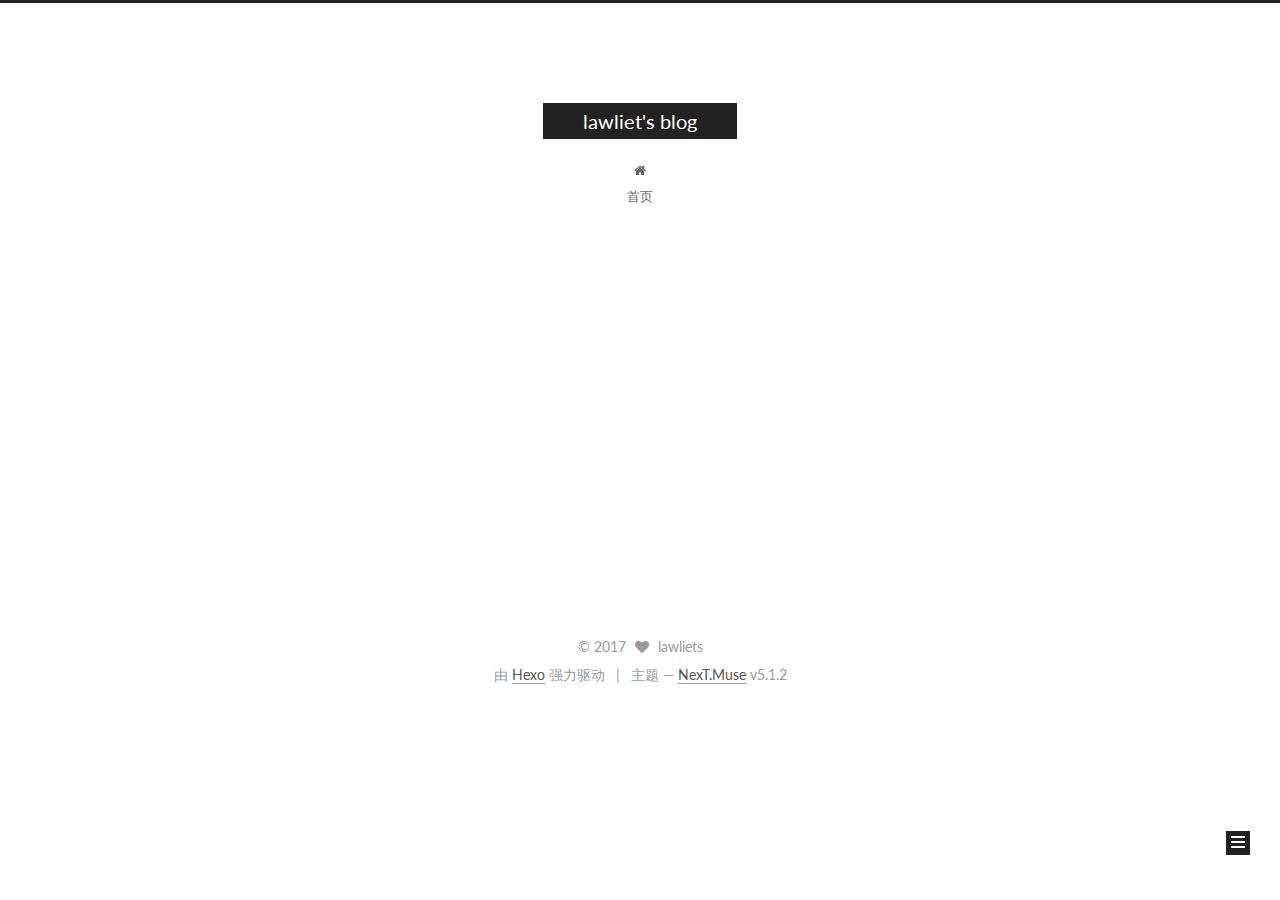
==== archives/index.html @ 9012a1d2 "Site updated: 2017-09-10 01:47:58" ====
<!DOCTYPE html>



  


<html class="theme-next muse use-motion" lang="zh-Hans">
<head>
  <meta charset="UTF-8"/>
<meta http-equiv="X-UA-Compatible" content="IE=edge" />
<meta name="viewport" content="width=device-width, initial-scale=1, maximum-scale=1"/>
<meta name="theme-color" content="#222">









<meta http-equiv="Cache-Control" content="no-transform" />
<meta http-equiv="Cache-Control" content="no-siteapp" />
















  
  
  <link href="/lib/fancybox/source/jquery.fancybox.css?v=2.1.5" rel="stylesheet" type="text/css" />




  
  
  
  

  
    
    
  

  

  

  

  

  
    
    
    <link href="//fonts.googleapis.com/css?family=Lato:300,300italic,400,400italic,700,700italic&subset=latin,latin-ext" rel="stylesheet" type="text/css">
  






<link href="/lib/font-awesome/css/font-awesome.min.css?v=4.6.2" rel="stylesheet" type="text/css" />

<link href="/css/main.css?v=5.1.2" rel="stylesheet" type="text/css" />


  <meta name="keywords" content="Hexo, NexT" />








  <link rel="shortcut icon" type="image/x-icon" href="/favicon.ico?v=5.1.2" />






<meta property="og:type" content="website">
<meta property="og:title" content="lawliet&#39;s blog">
<meta property="og:url" content="http://yoursite.com/archives/index.html">
<meta property="og:site_name" content="lawliet&#39;s blog">
<meta property="og:locale" content="zh-Hans">
<meta name="twitter:card" content="summary">
<meta name="twitter:title" content="lawliet&#39;s blog">



<script type="text/javascript" id="hexo.configurations">
  var NexT = window.NexT || {};
  var CONFIG = {
    root: '/',
    scheme: 'Muse',
    version: '5.1.2',
    sidebar: {"position":"left","display":"post","offset":12,"offset_float":12,"b2t":false,"scrollpercent":false,"onmobile":false},
    fancybox: true,
    tabs: true,
    motion: {"enable":true,"async":false,"transition":{"post_block":"fadeIn","post_header":"slideDownIn","post_body":"slideDownIn","coll_header":"slideLeftIn"}},
    duoshuo: {
      userId: '0',
      author: '博主'
    },
    algolia: {
      applicationID: '',
      apiKey: '',
      indexName: '',
      hits: {"per_page":10},
      labels: {"input_placeholder":"Search for Posts","hits_empty":"We didn't find any results for the search: ${query}","hits_stats":"${hits} results found in ${time} ms"}
    }
  };
</script>



  <link rel="canonical" href="http://yoursite.com/archives/"/>





  <title>归档 | lawliet's blog</title>
  








</head>

<body itemscope itemtype="http://schema.org/WebPage" lang="zh-Hans">

  
  
    
  

  <div class="container sidebar-position-left page-archive">
    <div class="headband"></div>

    <header id="header" class="header" itemscope itemtype="http://schema.org/WPHeader">
      <div class="header-inner"><div class="site-brand-wrapper">
  <div class="site-meta ">
    

    <div class="custom-logo-site-title">
      <a href="/"  class="brand" rel="start">
        <span class="logo-line-before"><i></i></span>
        <span class="site-title">lawliet's blog</span>
        <span class="logo-line-after"><i></i></span>
      </a>
    </div>
      
        <p class="site-subtitle"></p>
      
  </div>

  <div class="site-nav-toggle">
    <button>
      <span class="btn-bar"></span>
      <span class="btn-bar"></span>
      <span class="btn-bar"></span>
    </button>
  </div>
</div>

<nav class="site-nav">
  

  
    <ul id="menu" class="menu">
      
        
        <li class="menu-item menu-item-home">
          <a href="/" rel="section">
            
              <i class="menu-item-icon fa fa-fw fa-home"></i> <br />
            
            首页
          </a>
        </li>
      

      
    </ul>
  

  
</nav>



 </div>
    </header>

    <main id="main" class="main">
      <div class="main-inner">
        <div class="content-wrap">
          <div id="content" class="content">
            

  
  
  
  <div class="post-block archive">
    <div id="posts" class="posts-collapse">
      <span class="archive-move-on"></span>

      <span class="archive-page-counter">
        
        
        
          
        
        嗯..! 目前共计 2 篇日志。 继续努力。
      </span>

      

        
        
        

        
          
          <div class="collection-title">
            <h1 class="archive-year" id="archive-year-2017">2017</h1>
          </div>
        
        

        

  <article class="post post-type-normal" itemscope itemtype="http://schema.org/Article">
    <header class="post-header">

      <h2 class="post-title">
        
            <a class="post-title-link" href="/2017/09/07/MyFirstPage/" itemprop="url">
              
                <span itemprop="name">未命名</span>
              
            </a>
        
      </h2>

      <div class="post-meta">
        <time class="post-time" itemprop="dateCreated"
              datetime="2017-09-07T21:39:27+08:00"
              content="2017-09-07" >
          09-07
        </time>
      </div>

    </header>
  </article>



      

        
        
        

        
        

        

  <article class="post post-type-normal" itemscope itemtype="http://schema.org/Article">
    <header class="post-header">

      <h2 class="post-title">
        
            <a class="post-title-link" href="/2017/09/07/hello-world/" itemprop="url">
              
                <span itemprop="name">Hello World</span>
              
            </a>
        
      </h2>

      <div class="post-meta">
        <time class="post-time" itemprop="dateCreated"
              datetime="2017-09-07T21:12:41+08:00"
              content="2017-09-07" >
          09-07
        </time>
      </div>

    </header>
  </article>



      

    </div>
  </div>
  
  
  

  



          </div>
          


          

        </div>
        
          
  
  <div class="sidebar-toggle">
    <div class="sidebar-toggle-line-wrap">
      <span class="sidebar-toggle-line sidebar-toggle-line-first"></span>
      <span class="sidebar-toggle-line sidebar-toggle-line-middle"></span>
      <span class="sidebar-toggle-line sidebar-toggle-line-last"></span>
    </div>
  </div>

  <aside id="sidebar" class="sidebar">
    
    <div class="sidebar-inner">

      

      

      <section class="site-overview sidebar-panel sidebar-panel-active">
        <div class="site-author motion-element" itemprop="author" itemscope itemtype="http://schema.org/Person">
          
            <p class="site-author-name" itemprop="name">lawliets</p>
            <p class="site-description motion-element" itemprop="description"></p>
        </div>

        <nav class="site-state motion-element">

          
            <div class="site-state-item site-state-posts">
            
              <a href="/archives">
            
                <span class="site-state-item-count">2</span>
                <span class="site-state-item-name">日志</span>
              </a>
            </div>
          

          

          

        </nav>

        

        <div class="links-of-author motion-element">
          
        </div>

        
        

        
        

        


      </section>

      

      

    </div>
  </aside>


        
      </div>
    </main>

    <footer id="footer" class="footer">
      <div class="footer-inner">
        <div class="copyright" >
  
  &copy; 
  <span itemprop="copyrightYear">2017</span>
  <span class="with-love">
    <i class="fa fa-heart"></i>
  </span>
  <span class="author" itemprop="copyrightHolder">lawliets</span>

  
</div>


  <div class="powered-by">由 <a class="theme-link" href="https://hexo.io">Hexo</a> 强力驱动</div>

  <span class="post-meta-divider">|</span>

  <div class="theme-info">主题 &mdash; <a class="theme-link" href="https://github.com/iissnan/hexo-theme-next">NexT.Muse</a> v5.1.2</div>


        







        
      </div>
    </footer>

    
      <div class="back-to-top">
        <i class="fa fa-arrow-up"></i>
        
      </div>
    

  </div>

  

<script type="text/javascript">
  if (Object.prototype.toString.call(window.Promise) !== '[object Function]') {
    window.Promise = null;
  }
</script>









  












  
  <script type="text/javascript" src="/lib/jquery/index.js?v=2.1.3"></script>

  
  <script type="text/javascript" src="/lib/fastclick/lib/fastclick.min.js?v=1.0.6"></script>

  
  <script type="text/javascript" src="/lib/jquery_lazyload/jquery.lazyload.js?v=1.9.7"></script>

  
  <script type="text/javascript" src="/lib/velocity/velocity.min.js?v=1.2.1"></script>

  
  <script type="text/javascript" src="/lib/velocity/velocity.ui.min.js?v=1.2.1"></script>

  
  <script type="text/javascript" src="/lib/fancybox/source/jquery.fancybox.pack.js?v=2.1.5"></script>


  


  <script type="text/javascript" src="/js/src/utils.js?v=5.1.2"></script>

  <script type="text/javascript" src="/js/src/motion.js?v=5.1.2"></script>



  
  

  <script type="text/javascript" src="/js/src/scrollspy.js?v=5.1.2"></script>
<script type="text/javascript" src="/js/src/post-details.js?v=5.1.2"></script>


  

  


  <script type="text/javascript" src="/js/src/bootstrap.js?v=5.1.2"></script>



  


  




	





  





  








  





  

  

  

  

  

  

</body>
</html>
---- css/main.css ----
/* normalize.css v3.0.2 | MIT License | git.io/normalize */
html {
  font-family: sans-serif; /* 1 */
  -ms-text-size-adjust: 100%; /* 2 */
  -webkit-text-size-adjust: 100%; /* 2 */
}
body {
  margin: 0;
}
article,
aside,
details,
figcaption,
figure,
footer,
header,
hgroup,
main,
menu,
nav,
section,
summary {
  display: block;
}
audio,
canvas,
progress,
video {
  display: inline-block; /* 1 */
  vertical-align: baseline; /* 2 */
}
audio:not([controls]) {
  display: none;
  height: 0;
}
[hidden],
template {
  display: none;
}
a {
  background-color: transparent;
}
a:active,
a:hover {
  outline: 0;
}
abbr[title] {
  border-bottom: 1px dotted;
}
b,
strong {
  font-weight: bold;
}
dfn {
  font-style: italic;
}
h1 {
  font-size: 2em;
  margin: 0.67em 0;
}
mark {
  background: #ff0;
  color: #000;
}
small {
  font-size: 80%;
}
sub,
sup {
  font-size: 75%;
  line-height: 0;
  position: relative;
  vertical-align: baseline;
}
sup {
  top: -0.5em;
}
sub {
  bottom: -0.25em;
}
img {
  border: 0;
}
svg:not(:root) {
  overflow: hidden;
}
figure {
  margin: 1em 40px;
}
hr {
  -moz-box-sizing: content-box;
  box-sizing: content-box;
  height: 0;
}
pre {
  overflow: auto;
}
code,
kbd,
pre,
samp {
  font-family: monospace, monospace;
  font-size: 1em;
}
button,
input,
optgroup,
select,
textarea {
  color: inherit; /* 1 */
  font: inherit; /* 2 */
  margin: 0; /* 3 */
}
button {
  overflow: visible;
}
button,
select {
  text-transform: none;
}
button,
html input[type="button"],
input[type="reset"],
input[type="submit"] {
  -webkit-appearance: button; /* 2 */
  cursor: pointer; /* 3 */
}
button[disabled],
html input[disabled] {
  cursor: default;
}
button::-moz-focus-inner,
input::-moz-focus-inner {
  border: 0;
  padding: 0;
}
input {
  line-height: normal;
}
input[type="checkbox"],
input[type="radio"] {
  box-sizing: border-box; /* 1 */
  padding: 0; /* 2 */
}
input[type="number"]::-webkit-inner-spin-button,
input[type="number"]::-webkit-outer-spin-button {
  height: auto;
}
input[type="search"] {
  -webkit-appearance: textfield; /* 1 */
  -moz-box-sizing: content-box;
  -webkit-box-sizing: content-box; /* 2 */
  box-sizing: content-box;
}
input[type="search"]::-webkit-search-cancel-button,
input[type="search"]::-webkit-search-decoration {
  -webkit-appearance: none;
}
fieldset {
  border: 1px solid #c0c0c0;
  margin: 0 2px;
  padding: 0.35em 0.625em 0.75em;
}
legend {
  border: 0; /* 1 */
  padding: 0; /* 2 */
}
textarea {
  overflow: auto;
}
optgroup {
  font-weight: bold;
}
table {
  border-collapse: collapse;
  border-spacing: 0;
}
td,
th {
  padding: 0;
}
::selection {
  background: #262a30;
  color: #fff;
}
body {
  position: relative;
  font-family: 'Lato', "PingFang SC", "Microsoft YaHei", sans-serif;
  font-size: 14px;
  line-height: 2;
  color: #555;
  background: #fff;
}
@media (max-width: 767px) {
  body {
    padding-right: 0 !important;
  }
}
@media (min-width: 768px) and (max-width: 991px) {
  body {
    padding-right: 0 !important;
  }
}
@media (min-width: 1600px) {
  body {
    font-size: 16px;
  }
}
h1,
h2,
h3,
h4,
h5,
h6 {
  margin: 0;
  padding: 0;
  font-weight: bold;
  line-height: 1.5;
  font-family: 'Lato', "PingFang SC", "Microsoft YaHei", sans-serif;
}
h2,
h3,
h4,
h5,
h6 {
  margin: 20px 0 15px;
}
h1 {
  font-size: 22px;
}
@media (max-width: 767px) {
  h1 {
    font-size: 18px;
  }
}
h2 {
  font-size: 20px;
}
@media (max-width: 767px) {
  h2 {
    font-size: 16px;
  }
}
h3 {
  font-size: 18px;
}
@media (max-width: 767px) {
  h3 {
    font-size: 14px;
  }
}
h4 {
  font-size: 16px;
}
@media (max-width: 767px) {
  h4 {
    font-size: 12px;
  }
}
h5 {
  font-size: 14px;
}
@media (max-width: 767px) {
  h5 {
    font-size: 10px;
  }
}
h6 {
  font-size: 12px;
}
@media (max-width: 767px) {
  h6 {
    font-size: 8px;
  }
}
p {
  margin: 0 0 20px 0;
}
a {
  color: #555;
  text-decoration: none;
  outline: none;
  border-bottom: 1px solid #999;
  word-wrap: break-word;
}
a:hover {
  color: #222;
  border-bottom-color: #222;
}
blockquote {
  margin: 0;
  padding: 0;
}
img {
  display: block;
  margin: auto;
  max-width: 100%;
  height: auto;
}
hr {
  margin: 40px 0;
  height: 3px;
  border: none;
  background-color: #ddd;
  background-image: repeating-linear-gradient(-45deg, #fff, #fff 4px, transparent 4px, transparent 8px);
}
blockquote {
  padding: 0 15px;
  color: #666;
  border-left: 4px solid #ddd;
}
blockquote cite::before {
  content: "-";
  padding: 0 5px;
}
dt {
  font-weight: 700;
}
dd {
  margin: 0;
  padding: 0;
}
kbd {
  border: 1px solid #ccc;
  border-radius: 0.2em;
  box-shadow: 0.1em 0.1em 0.2em rgba(0,0,0,0.1);
  background-color: #f9f9f9;
  font-family: inherit;
  background-image: -webkit-linear-gradient(top, #eee, #fff, #eee);
  padding: 0.1em 0.3em;
  white-space: nowrap;
}
.text-left {
  text-align: left;
}
.text-center {
  text-align: center;
}
.text-right {
  text-align: right;
}
.text-justify {
  text-align: justify;
}
.text-nowrap {
  white-space: nowrap;
}
.text-lowercase {
  text-transform: lowercase;
}
.text-uppercase {
  text-transform: uppercase;
}
.text-capitalize {
  text-transform: capitalize;
}
.center-block {
  display: block;
  margin-left: auto;
  margin-right: auto;
}
.clearfix:before,
.clearfix:after {
  content: " ";
  display: table;
}
.clearfix:after {
  clear: both;
}
.pullquote {
  width: 45%;
}
.pullquote.left {
  float: left;
  margin-left: 5px;
  margin-right: 10px;
}
.pullquote.right {
  float: right;
  margin-left: 10px;
  margin-right: 5px;
}
.affix.affix.affix {
  position: fixed;
}
.translation {
  margin-top: -20px;
  font-size: 14px;
  color: #999;
}
.scrollbar-measure {
  width: 100px;
  height: 100px;
  overflow: scroll;
  position: absolute;
  top: -9999px;
}
.use-motion .motion-element {
  opacity: 0;
}
table {
  margin: 20px 0;
  width: 100%;
  border-collapse: collapse;
  border-spacing: 0;
  border: 1px solid #ddd;
  font-size: 14px;
  table-layout: fixed;
  word-wrap: break-all;
}
table>tbody>tr:nth-of-type(odd) {
  background-color: #f9f9f9;
}
table>tbody>tr:hover {
  background-color: #f5f5f5;
}
caption,
th,
td {
  padding: 8px;
  text-align: left;
  vertical-align: middle;
  font-weight: normal;
}
th,
td {
  border-bottom: 3px solid #ddd;
  border-right: 1px solid #eee;
}
th {
  padding-bottom: 10px;
  font-weight: 700;
}
td {
  border-bottom-width: 1px;
}
html,
body {
  height: 100%;
}
.container {
  position: relative;
  min-height: 100%;
}
.header-inner {
  margin: 0 auto;
  padding: 100px 0 70px;
  width: 700px;
}
@media (min-width: 1600px) {
  .container .header-inner {
    width: 900px;
  }
}
.main-inner {
  margin: 0 auto;
  width: 700px;
}
@media (min-width: 1600px) {
  .container .main-inner {
    width: 900px;
  }
}
.footer {
  width: 100%;
  min-height: 50px;
}
.footer-inner {
  box-sizing: border-box;
  margin: 20px auto;
  width: 700px;
}
@media (min-width: 1600px) {
  .container .footer-inner {
    width: 900px;
  }
}
pre,
.highlight {
  overflow: auto;
  margin: 20px 0;
  padding: 0;
  font-size: 13px;
  color: #4d4d4c;
  background: #f7f7f7;
  line-height: 1.6;
}
pre,
code {
  font-family: consolas, Menlo, "PingFang SC", "Microsoft YaHei", monospace;
}
code {
  padding: 2px 4px;
  word-wrap: break-word;
  color: #555;
  background: #eee;
  border-radius: 3px;
  font-size: 13px;
}
pre code {
  padding: 0;
  color: #4d4d4c;
  background: none;
  text-shadow: none;
}
.highlight {
  border-radius: 1px;
}
.highlight pre {
  border: none;
  margin: 0;
  padding: 10px 0;
}
.highlight table {
  margin: 0;
  width: auto;
  border: none;
}
.highlight td {
  border: none;
  padding: 0;
}
.highlight figcaption {
  font-size: 1em;
  color: #4d4d4c;
  line-height: 1em;
  margin-bottom: 1em;
}
.highlight figcaption:before,
.highlight figcaption:after {
  content: " ";
  display: table;
}
.highlight figcaption:after {
  clear: both;
}
.highlight figcaption a {
  float: right;
  color: #4d4d4c;
}
.highlight figcaption a:hover {
  border-bottom-color: #4d4d4c;
}
.highlight .gutter pre {
  padding-left: 10px;
  padding-right: 10px;
  color: #869194;
  text-align: right;
  background-color: #eff2f3;
}
.highlight .code pre {
  width: 100%;
  padding-left: 10px;
  padding-right: 10px;
  background-color: #f7f7f7;
}
.highlight .line {
  height: 20px;
}
.gutter {
  -webkit-user-select: none;
  -moz-user-select: none;
  -ms-user-select: none;
  user-select: none;
}
.gist table {
  width: auto;
}
.gist table td {
  border: none;
}
pre .deletion {
  background: #fdd;
}
pre .addition {
  background: #dfd;
}
pre .meta {
  color: #8959a8;
}
pre .comment {
  color: #8e908c;
}
pre .variable,
pre .attribute,
pre .tag,
pre .regexp,
pre .ruby .constant,
pre .xml .tag .title,
pre .xml .pi,
pre .xml .doctype,
pre .html .doctype,
pre .css .id,
pre .css .class,
pre .css .pseudo {
  color: #c82829;
}
pre .number,
pre .preprocessor,
pre .built_in,
pre .literal,
pre .params,
pre .constant,
pre .command {
  color: #f5871f;
}
pre .ruby .class .title,
pre .css .rules .attribute,
pre .string,
pre .value,
pre .inheritance,
pre .header,
pre .ruby .symbol,
pre .xml .cdata,
pre .special,
pre .number,
pre .formula {
  color: #718c00;
}
pre .title,
pre .css .hexcolor {
  color: #3e999f;
}
pre .function,
pre .python .decorator,
pre .python .title,
pre .ruby .function .title,
pre .ruby .title .keyword,
pre .perl .sub,
pre .javascript .title,
pre .coffeescript .title {
  color: #4271ae;
}
pre .keyword,
pre .javascript .function {
  color: #8959a8;
}
.full-image.full-image.full-image {
  border: none;
  max-width: 100%;
  width: auto;
  margin: 20px auto;
}
@media (min-width: 992px) {
  .full-image.full-image.full-image {
    max-width: none;
    width: 110%;
    margin: 25px -5%;
  }
}
.blockquote-center,
.page-home .post-type-quote blockquote,
.page-post-detail .post-type-quote blockquote {
  position: relative;
  margin: 40px 0;
  padding: 0;
  border-left: none;
  text-align: center;
}
.blockquote-center::before,
.page-home .post-type-quote blockquote::before,
.page-post-detail .post-type-quote blockquote::before,
.blockquote-center::after,
.page-home .post-type-quote blockquote::after,
.page-post-detail .post-type-quote blockquote::after {
  position: absolute;
  content: ' ';
  display: block;
  width: 100%;
  height: 24px;
  opacity: 0.2;
  background-repeat: no-repeat;
  background-position: 0 -6px;
  background-size: 22px 22px;
}
.blockquote-center::before,
.page-home .post-type-quote blockquote::before,
.page-post-detail .post-type-quote blockquote::before {
  top: -20px;
  background-image: url("../images/quote-l.svg");
  border-top: 1px solid #ccc;
}
.blockquote-center::after,
.page-home .post-type-quote blockquote::after,
.page-post-detail .post-type-quote blockquote::after {
  bottom: -20px;
  background-image: url("../images/quote-r.svg");
  border-bottom: 1px solid #ccc;
  background-position: 100% 8px;
}
.blockquote-center p,
.page-home .post-type-quote blockquote p,
.page-post-detail .post-type-quote blockquote p,
.blockquote-center div,
.page-home .post-type-quote blockquote div,
.page-post-detail .post-type-quote blockquote div {
  text-align: center;
}
.post .post-body .group-picture img {
  box-sizing: border-box;
  padding: 0 3px;
  border: none;
}
.post .group-picture-row {
  overflow: hidden;
  margin-top: 6px;
}
.post .group-picture-row:first-child {
  margin-top: 0;
}
.post .group-picture-column {
  float: left;
}
.page-post-detail .post-body .group-picture-column {
  float: none;
  margin-top: 10px;
  width: auto !important;
}
.page-post-detail .post-body .group-picture-column img {
  margin: 0 auto;
}
.page-archive .group-picture-container {
  overflow: hidden;
}
.page-archive .group-picture-row {
  float: left;
}
.page-archive .group-picture-row:first-child {
  margin-top: 6px;
}
.page-archive .group-picture-column {
  max-width: 150px;
  max-height: 150px;
}
.post-body .note {
  position: relative;
  padding: 15px;
  margin-bottom: 20px;
  border: 1px solid #eee;
  border-left-width: 5px;
  border-radius: 3px;
}
.post-body .note h2,
.post-body .note h3,
.post-body .note h4,
.post-body .note h5,
.post-body .note h6 {
  margin-top: 0;
  margin-bottom: 0;
  border-bottom: initial;
  padding-top: 0 !important;
}
.post-body .note p:first-child,
.post-body .note ul:first-child,
.post-body .note ol:first-child,
.post-body .note table:first-child,
.post-body .note pre:first-child,
.post-body .note blockquote:first-child {
  margin-top: 0;
}
.post-body .note p:last-child,
.post-body .note ul:last-child,
.post-body .note ol:last-child,
.post-body .note table:last-child,
.post-body .note pre:last-child,
.post-body .note blockquote:last-child {
  margin-bottom: 0;
}
.post-body .note.default {
  border-left-color: #777;
}
.post-body .note.default h2,
.post-body .note.default h3,
.post-body .note.default h4,
.post-body .note.default h5,
.post-body .note.default h6 {
  color: #777;
}
.post-body .note.primary {
  border-left-color: #6f42c1;
}
.post-body .note.primary h2,
.post-body .note.primary h3,
.post-body .note.primary h4,
.post-body .note.primary h5,
.post-body .note.primary h6 {
  color: #6f42c1;
}
.post-body .note.info {
  border-left-color: #428bca;
}
.post-body .note.info h2,
.post-body .note.info h3,
.post-body .note.info h4,
.post-body .note.info h5,
.post-body .note.info h6 {
  color: #428bca;
}
.post-body .note.success {
  border-left-color: #5cb85c;
}
.post-body .note.success h2,
.post-body .note.success h3,
.post-body .note.success h4,
.post-body .note.success h5,
.post-body .note.success h6 {
  color: #5cb85c;
}
.post-body .note.warning {
  border-left-color: #f0ad4e;
}
.post-body .note.warning h2,
.post-body .note.warning h3,
.post-body .note.warning h4,
.post-body .note.warning h5,
.post-body .note.warning h6 {
  color: #f0ad4e;
}
.post-body .note.danger {
  border-left-color: #d9534f;
}
.post-body .note.danger h2,
.post-body .note.danger h3,
.post-body .note.danger h4,
.post-body .note.danger h5,
.post-body .note.danger h6 {
  color: #d9534f;
}
.post-body .label {
  display: inline;
  padding: 0 2px;
  white-space: nowrap;
}
.post-body .label.default {
  background-color: #f0f0f0;
}
.post-body .label.primary {
  background-color: #efe6f7;
}
.post-body .label.info {
  background-color: #e5f2f8;
}
.post-body .label.success {
  background-color: #e7f4e9;
}
.post-body .label.warning {
  background-color: #fcf6e1;
}
.post-body .label.danger {
  background-color: #fae8eb;
}
.post-body .tabs {
  position: relative;
  display: block;
  margin-bottom: 20px;
  padding-top: 10px;
}
.post-body .tabs ul.nav-tabs {
  margin: 0;
  padding: 0;
  display: flex;
  margin-bottom: -1px;
}
@media (max-width: 413px) {
  .post-body .tabs ul.nav-tabs {
    display: block;
    margin-bottom: 5px;
  }
}
.post-body .tabs ul.nav-tabs li.tab {
  list-style-type: none !important;
  margin: 0 0.25em 0 0;
  border-top: 3px solid transparent;
  border-left: 1px solid transparent;
  border-right: 1px solid transparent;
}
@media (max-width: 413px) {
  .post-body .tabs ul.nav-tabs li.tab {
    margin: initial;
    border-top: 1px solid transparent;
    border-left: 3px solid transparent;
    border-right: 1px solid transparent;
    border-bottom: 1px solid transparent;
  }
}
.post-body .tabs ul.nav-tabs li.tab a {
  outline: 0;
  border-bottom: initial;
  display: block;
  line-height: 1.8em;
  padding: 0.25em 0.75em;
  transition-duration: 0.2s;
  transition-timing-function: ease-out;
  transition-delay: 0s;
}
.post-body .tabs ul.nav-tabs li.tab a i {
  width: 1.285714285714286em;
}
.post-body .tabs ul.nav-tabs li.tab.active {
  border-top: 3px solid #fc6423;
  border-left: 1px solid #ddd;
  border-right: 1px solid #ddd;
  background-color: #fff;
}
@media (max-width: 413px) {
  .post-body .tabs ul.nav-tabs li.tab.active {
    border-top: 1px solid #ddd;
    border-left: 3px solid #fc6423;
    border-right: 1px solid #ddd;
    border-bottom: 1px solid #ddd;
  }
}
.post-body .tabs ul.nav-tabs li.tab.active a {
  cursor: default;
  color: #555;
}
.post-body .tabs .tab-content {
  background-color: #fff;
}
.post-body .tabs .tab-content .tab-pane {
  border: 1px solid #ddd;
  padding: 20px 20px 0 20px;
}
.post-body .tabs .tab-content .tab-pane:not(.active) {
  display: none !important;
}
.post-body .tabs .tab-content .tab-pane.active {
  display: block !important;
}
.btn {
  display: inline-block;
  padding: 0 20px;
  font-size: 14px;
  color: #fff;
  background: #222;
  border: 2px solid #222;
  text-decoration: none;
  border-radius: 0;
  transition-property: background-color;
  transition-duration: 0.2s;
  transition-timing-function: ease-in-out;
  transition-delay: 0s;
}
.btn:hover,
.post-button .btn:hover {
  border-color: #222;
  color: #222;
  background: #fff;
}
.btn-bar {
  display: block;
  width: 22px;
  height: 2px;
  background: #555;
  border-radius: 1px;
}
.btn-bar+.btn-bar {
  margin-top: 4px;
}
.pagination {
  margin: 120px 0 40px;
  text-align: center;
  border-top: 1px solid #eee;
}
.page-number-basic,
.pagination .prev,
.pagination .next,
.pagination .page-number,
.pagination .space {
  display: inline-block;
  position: relative;
  top: -1px;
  margin: 0 10px;
  padding: 0 10px;
  line-height: 30px;
}
@media (max-width: 767px) {
  .page-number-basic,
  .pagination .prev,
  .pagination .next,
  .pagination .page-number,
  .pagination .space {
    margin: 0 5px;
  }
}
.pagination .prev,
.pagination .next,
.pagination .page-number {
  border-bottom: 0;
  border-top: 1px solid #eee;
  transition-property: border-color;
  transition-duration: 0.2s;
  transition-timing-function: ease-in-out;
  transition-delay: 0s;
}
.pagination .prev:hover,
.pagination .next:hover,
.pagination .page-number:hover {
  border-top-color: #222;
}
.pagination .space {
  padding: 0;
  margin: 0;
}
.pagination .prev {
  margin-left: 0;
}
.pagination .next {
  margin-right: 0;
}
.pagination .page-number.current {
  color: #fff;
  background: #ccc;
  border-top-color: #ccc;
}
@media (max-width: 767px) {
  .pagination {
    border-top: none;
  }
  .pagination .prev,
  .pagination .next,
  .pagination .page-number {
    margin-bottom: 10px;
    border-top: 0;
    border-bottom: 1px solid #eee;
  }
  .pagination .prev:hover,
  .pagination .next:hover,
  .pagination .page-number:hover {
    border-bottom-color: #222;
  }
}
.comments {
  margin: 60px 20px 0;
}
.tag-cloud {
  text-align: center;
}
.tag-cloud a {
  display: inline-block;
  margin: 10px;
}
.back-to-top {
  box-sizing: border-box;
  position: fixed;
  bottom: -100px;
  right: 30px;
  z-index: 1050;
  padding: 0 6px;
  width: 24px;
  background: #222;
  font-size: 12px;
  opacity: 1;
  color: #fff;
  cursor: pointer;
  text-align: center;
  -webkit-transform: translateZ(0);
  transition-property: bottom;
  transition-duration: 0.2s;
  transition-timing-function: ease-in-out;
  transition-delay: 0s;
}
@media (min-width: 768px) and (max-width: 991px) {
  .back-to-top {
    display: none !important;
  }
}
@media (max-width: 767px) {
  .back-to-top {
    display: none !important;
  }
}
.back-to-top.back-to-top-on {
  bottom: 19px;
}
.header {
  background: transparent;
}
.header-inner {
  position: relative;
}
.headband {
  height: 3px;
  background: #222;
}
.site-meta {
  margin: 0;
  text-align: center;
}
@media (max-width: 767px) {
  .site-meta {
    text-align: center;
  }
}
.brand {
  position: relative;
  display: inline-block;
  padding: 0 40px;
  color: #fff;
  background: #222;
  border-bottom: none;
}
.brand:hover {
  color: #fff;
}
.logo {
  display: inline-block;
  margin-right: 5px;
  line-height: 36px;
  vertical-align: top;
}
.site-title {
  display: inline-block;
  vertical-align: top;
  line-height: 36px;
  font-size: 20px;
  font-weight: normal;
  font-family: 'Lato', "PingFang SC", "Microsoft YaHei", sans-serif;
}
.site-subtitle {
  margin-top: 10px;
  font-size: 13px;
  color: #999;
}
.use-motion .brand {
  opacity: 0;
}
.use-motion .logo,
.use-motion .site-title,
.use-motion .site-subtitle {
  opacity: 0;
  position: relative;
  top: -10px;
}
.site-nav-toggle {
  display: none;
  position: absolute;
  top: 10px;
  left: 10px;
}
@media (max-width: 767px) {
  .site-nav-toggle {
    display: block;
  }
}
.site-nav-toggle button {
  margin-top: 2px;
  padding: 9px 10px;
  background: transparent;
  border: none;
}
@media (max-width: 767px) {
  .site-nav {
    display: none;
    margin: 0 -10px;
    padding: 0 10px;
    clear: both;
    border-top: 1px solid #ddd;
  }
}
@media (min-width: 768px) and (max-width: 991px) {
  .site-nav {
    display: block !important;
  }
}
@media (min-width: 992px) {
  .site-nav {
    display: block !important;
  }
}
.menu {
  margin-top: 20px;
  padding-left: 0;
  text-align: center;
}
.menu .menu-item {
  display: inline-block;
  margin: 0 10px;
  list-style: none;
}
@media screen and (max-width: 767px) {
  .menu .menu-item {
    margin-top: 10px;
  }
}
.menu .menu-item a {
  display: block;
  font-size: 13px;
  line-height: inherit;
  border-bottom: 1px solid transparent;
  transition-property: border-color;
  transition-duration: 0.2s;
  transition-timing-function: ease-in-out;
  transition-delay: 0s;
}
.menu .menu-item a:hover {
  border-bottom-color: #222;
}
.menu .menu-item .fa {
  margin-right: 5px;
}
.use-motion .menu-item {
  opacity: 0;
}
.post-body {
  font-family: 'Lato', "PingFang SC", "Microsoft YaHei", sans-serif;
}
@media (max-width: 767px) {
  .post-body {
    word-break: break-word;
  }
}
.post-body .fancybox img {
  display: block !important;
  margin: 0 auto;
  cursor: pointer;
  cursor: zoom-in;
  cursor: -webkit-zoom-in;
}
.post-body .image-caption,
.post-body .figure .caption {
  margin: 10px auto 15px;
  text-align: center;
  font-size: 14px;
  color: #999;
  font-weight: bold;
  line-height: 1;
}
.post-sticky-flag {
  display: inline-block;
  font-size: 16px;
  -ms-transform: rotate(30deg);
  -webkit-transform: rotate(30deg);
  -moz-transform: rotate(30deg);
  -ms-transform: rotate(30deg);
  -o-transform: rotate(30deg);
  transform: rotate(30deg);
}
.use-motion .post-block {
  opacity: 0;
}
.use-motion .post-header {
  opacity: 0;
}
.use-motion .post-body {
  opacity: 0;
}
.use-motion .collection-title {
  opacity: 0;
}
.posts-expand {
  padding-top: 40px;
}
@media (max-width: 767px) {
  .posts-expand {
    margin: 0 20px;
  }
  .post-body pre {
    padding: 10px;
  }
  .post-body pre .gutter pre {
    padding-right: 10px;
  }
  .post-body .highlight {
    margin-left: 0px;
    margin-right: 0px;
    padding: 0;
  }
  .post-body .highlight .gutter pre {
    padding-right: 10px;
  }
}
@media (min-width: 992px) {
  .posts-expand .post-body {
    text-align: justify;
  }
}
.posts-expand .post-body h2,
.posts-expand .post-body h3,
.posts-expand .post-body h4,
.posts-expand .post-body h5,
.posts-expand .post-body h6 {
  padding-top: 10px;
}
.posts-expand .post-body h2 .header-anchor,
.posts-expand .post-body h3 .header-anchor,
.posts-expand .post-body h4 .header-anchor,
.posts-expand .post-body h5 .header-anchor,
.posts-expand .post-body h6 .header-anchor {
  float: right;
  margin-left: 10px;
  color: #ccc;
  border-bottom-style: none;
  visibility: hidden;
}
.posts-expand .post-body h2 .header-anchor:hover,
.posts-expand .post-body h3 .header-anchor:hover,
.posts-expand .post-body h4 .header-anchor:hover,
.posts-expand .post-body h5 .header-anchor:hover,
.posts-expand .post-body h6 .header-anchor:hover {
  color: inherit;
}
.posts-expand .post-body h2:hover .header-anchor,
.posts-expand .post-body h3:hover .header-anchor,
.posts-expand .post-body h4:hover .header-anchor,
.posts-expand .post-body h5:hover .header-anchor,
.posts-expand .post-body h6:hover .header-anchor {
  visibility: visible;
}
.posts-expand .post-body ul li {
  list-style: circle;
}
.posts-expand .post-body img {
  box-sizing: border-box;
  margin: auto;
  padding: 3px;
  border: 1px solid #ddd;
}
.posts-expand .fancybox img {
  margin: 0 auto;
}
@media (max-width: 767px) {
  .posts-collapse {
    margin: 0 20px;
  }
  .posts-collapse .post-title,
  .posts-collapse .post-meta {
    display: block;
    width: auto;
    text-align: left;
  }
}
.posts-collapse {
  position: relative;
  z-index: 1010;
  margin-left: 55px;
}
.posts-collapse::after {
  content: " ";
  position: absolute;
  top: 20px;
  left: 0;
  margin-left: -2px;
  width: 4px;
  height: 100%;
  background: #f5f5f5;
  z-index: -1;
}
@media (max-width: 767px) {
  .posts-collapse {
    margin: 0 20px;
  }
}
.posts-collapse .collection-title {
  position: relative;
  margin: 60px 0;
}
.posts-collapse .collection-title h1,
.posts-collapse .collection-title h2 {
  margin-left: 20px;
}
.posts-collapse .collection-title small {
  color: #bbb;
  margin-left: 5px;
}
.posts-collapse .collection-title::before {
  content: " ";
  position: absolute;
  left: 0;
  top: 50%;
  margin-left: -4px;
  margin-top: -4px;
  width: 8px;
  height: 8px;
  background: #bbb;
  border-radius: 50%;
}
.posts-collapse .post {
  margin: 30px 0;
}
.posts-collapse .post-header {
  position: relative;
  transition-duration: 0.2s;
  transition-timing-function: ease-in-out;
  transition-delay: 0s;
  transition-property: border;
  border-bottom: 1px dashed #ccc;
}
.posts-collapse .post-header::before {
  content: " ";
  position: absolute;
  left: 0;
  top: 12px;
  width: 6px;
  height: 6px;
  margin-left: -4px;
  background: #bbb;
  border-radius: 50%;
  border: 1px solid #fff;
  transition-duration: 0.2s;
  transition-timing-function: ease-in-out;
  transition-delay: 0s;
  transition-property: background;
}
.posts-collapse .post-header:hover {
  border-bottom-color: #666;
}
.posts-collapse .post-header:hover::before {
  background: #222;
}
.posts-collapse .post-meta {
  position: absolute;
  font-size: 12px;
  left: 20px;
  top: 5px;
}
.posts-collapse .post-comments-count {
  display: none;
}
.posts-collapse .post-title {
  margin-left: 60px;
  font-size: 16px;
  font-weight: normal;
  line-height: inherit;
}
.posts-collapse .post-title::after {
  margin-left: 3px;
  opacity: 0.6;
}
.posts-collapse .post-title a {
  color: #666;
  border-bottom: none;
}
.page-home .post-type-quote .post-header,
.page-post-detail .post-type-quote .post-header,
.page-home .post-type-quote .post-tags,
.page-post-detail .post-type-quote .post-tags {
  display: none;
}
.posts-expand .post-title {
  font-size: 26px;
  text-align: center;
  word-break: break-word;
  font-weight: 400;
}
@media (max-width: 767px) {
  .posts-expand .post-title {
    font-size: 22px;
  }
}
.posts-expand .post-title-link {
  display: inline-block;
  position: relative;
  color: #555;
  border-bottom: none;
  line-height: 1.2;
  vertical-align: top;
}
.posts-expand .post-title-link::before {
  content: "";
  position: absolute;
  width: 100%;
  height: 2px;
  bottom: 0;
  left: 0;
  background-color: #000;
  visibility: hidden;
  -webkit-transform: scaleX(0);
  -moz-transform: scaleX(0);
  -ms-transform: scaleX(0);
  -o-transform: scaleX(0);
  transform: scaleX(0);
  transition-duration: 0.2s;
  transition-timing-function: ease-in-out;
  transition-delay: 0s;
}
.posts-expand .post-title-link:hover::before {
  visibility: visible;
  -webkit-transform: scaleX(1);
  -moz-transform: scaleX(1);
  -ms-transform: scaleX(1);
  -o-transform: scaleX(1);
  transform: scaleX(1);
}
.posts-expand .post-title-link .fa {
  font-size: 16px;
}
.posts-expand .post-meta {
  margin: 3px 0 60px 0;
  color: #999;
  font-family: 'Lato', "PingFang SC", "Microsoft YaHei", sans-serif;
  font-size: 12px;
  text-align: center;
}
.posts-expand .post-meta .post-category-list {
  display: inline-block;
  margin: 0;
  padding: 3px;
}
.posts-expand .post-meta .post-category-list-link {
  color: #999;
}
.posts-expand .post-meta .post-description {
  font-size: 14px;
  margin-top: 2px;
}
.post-meta-divider {
  margin: 0 0.5em;
}
.post-meta-item-icon {
  margin-right: 3px;
}
@media (min-width: 768px) and (max-width: 991px) {
  .post-meta-item-icon {
    display: inline-block;
  }
}
@media (max-width: 767px) {
  .post-meta-item-icon {
    display: inline-block;
  }
}
@media (min-width: 768px) and (max-width: 991px) {
  .post-meta-item-text {
    display: none;
  }
}
@media (max-width: 767px) {
  .post-meta-item-text {
    display: none;
  }
}
@media (max-width: 767px) {
  .posts-expand .post-comments-count {
    display: none;
  }
}
.post-button {
  margin-top: 50px;
}
.post-button .btn {
  color: #fff;
  font-size: 14px;
  background: #222;
  border-radius: 0;
  line-height: 2;
  margin: 0 4px 8px 4px;
}
.post-button .fa-fw {
  width: 1.285714285714286em;
  text-align: left;
}
.posts-expand .post-tags {
  margin-top: 40px;
  text-align: center;
}
.posts-expand .post-tags a {
  display: inline-block;
  margin-right: 10px;
  font-size: 13px;
}
.post-nav {
  display: table;
  margin-top: 15px;
  width: 100%;
  border-top: 1px solid #eee;
}
.post-nav-divider {
  display: table-cell;
  width: 10%;
}
.post-nav-item {
  display: table-cell;
  padding: 10px 0 0 0;
  width: 45%;
  vertical-align: top;
}
.post-nav-item a {
  position: relative;
  display: block;
  line-height: 25px;
  font-size: 14px;
  color: #555;
  border-bottom: none;
}
.post-nav-item a:hover {
  color: #222;
  border-bottom: none;
}
.post-nav-item a:active {
  top: 2px;
}
.post-nav-item .fa {
  position: absolute;
  top: 8px;
  left: 0;
  font-size: 12px;
}
.post-nav-next a {
  padding-left: 15px;
}
.post-nav-prev {
  text-align: right;
}
.post-nav-prev a {
  padding-right: 15px;
}
.post-nav-prev .fa {
  right: 0;
  left: auto;
}
.posts-expand .post-eof {
  display: block;
  margin: 80px auto 60px;
  width: 8%;
  height: 1px;
  background: #ccc;
  text-align: center;
}
.post:last-child .post-eof.post-eof.post-eof {
  display: none;
}
.post-gallery {
  display: table;
  table-layout: fixed;
  width: 100%;
  border-collapse: separate;
}
.post-gallery-row {
  display: table-row;
}
.post-gallery .post-gallery-img {
  display: table-cell;
  text-align: center;
  vertical-align: middle;
  border: none;
}
.post-gallery .post-gallery-img img {
  max-width: 100%;
  max-height: 100%;
  border: none;
}
.fancybox-close,
.fancybox-close:hover {
  border: none;
}
.rtl.post-body p,
.rtl.post-body a,
.rtl.post-body h1,
.rtl.post-body h2,
.rtl.post-body h3,
.rtl.post-body h4,
.rtl.post-body h5,
.rtl.post-body h6,
.rtl.post-body li,
.rtl.post-body ul,
.rtl.post-body ol {
  direction: rtl;
  font-family: UKIJ Ekran;
}
.rtl.post-title {
  font-family: UKIJ Ekran;
}
.sidebar {
  position: fixed;
  right: 0;
  top: 0;
  bottom: 0;
  width: 0;
  z-index: 1040;
  box-shadow: inset 0 2px 6px #000;
  background: #222;
  -webkit-transform: translateZ(0);
}
.sidebar a {
  color: #999;
  border-bottom-color: #555;
}
.sidebar a:hover {
  color: #eee;
}
@media (min-width: 768px) and (max-width: 991px) {
  .sidebar {
    display: none !important;
  }
}
@media (max-width: 767px) {
  .sidebar {
    display: none !important;
  }
}
.sidebar-inner {
  position: relative;
  padding: 20px 10px;
  color: #999;
  text-align: center;
}
.sidebar-toggle {
  position: fixed;
  right: 30px;
  bottom: 45px;
  width: 14px;
  height: 14px;
  padding: 5px;
  background: #222;
  line-height: 0;
  z-index: 1050;
  cursor: pointer;
  -webkit-transform: translateZ(0);
}
@media (min-width: 768px) and (max-width: 991px) {
  .sidebar-toggle {
    display: none !important;
  }
}
@media (max-width: 767px) {
  .sidebar-toggle {
    display: none !important;
  }
}
.sidebar-toggle-line {
  position: relative;
  display: inline-block;
  vertical-align: top;
  height: 2px;
  width: 100%;
  background: #fff;
  margin-top: 3px;
}
.sidebar-toggle-line:first-child {
  margin-top: 0;
}
.site-author-image {
  display: block;
  margin: 0 auto;
  padding: 2px;
  max-width: 96px;
  height: auto;
  border: 2px solid #333;
}
.site-author-name {
  margin: 5px 0 0;
  text-align: center;
  color: #f5f5f5;
  font-weight: normal;
}
.site-description {
  margin-top: 5px;
  text-align: center;
  font-size: 14px;
  color: #999;
}
.site-state {
  overflow: hidden;
  line-height: 1.4;
  white-space: nowrap;
  text-align: center;
}
.site-state-item {
  display: inline-block;
  padding: 0 15px;
  border-left: 1px solid #333;
}
.site-state-item:first-child {
  border-left: none;
}
.site-state-item a {
  border-bottom: none;
}
.site-state-item-count {
  display: block;
  text-align: center;
  color: inherit;
  font-weight: 600;
  font-size: 18px;
}
.site-state-item-name {
  font-size: 13px;
  color: inherit;
}
.feed-link {
  margin-top: 20px;
}
.feed-link a {
  display: inline-block;
  padding: 0 15px;
  color: #fc6423;
  border: 1px solid #fc6423;
  border-radius: 4px;
}
.feed-link a i {
  color: #fc6423;
  font-size: 14px;
}
.feed-link a:hover {
  color: #fff;
  background: #fc6423;
}
.feed-link a:hover i {
  color: #fff;
}
.links-of-author {
  margin-top: 20px;
}
.links-of-author a {
  display: inline-block;
  vertical-align: middle;
  margin-right: 10px;
  margin-bottom: 10px;
  border-bottom-color: #555;
  font-size: 13px;
}
.links-of-author a:before {
  display: inline-block;
  vertical-align: middle;
  margin-right: 3px;
  content: " ";
  width: 4px;
  height: 4px;
  border-radius: 50%;
  background: #26ff03;
}
.links-of-blogroll {
  font-size: 13px;
}
.links-of-blogroll-title {
  margin-top: 20px;
  font-size: 14px;
  font-weight: 600;
}
.links-of-blogroll-list {
  margin: 0;
  padding: 0;
  list-style: none;
}
.links-of-blogroll-item {
  padding: 2px 10px;
}
.links-of-blogroll-item a {
  max-width: 280px;
  box-sizing: border-box;
  display: inline-block;
  overflow: hidden;
  white-space: nowrap;
  text-overflow: ellipsis;
}
.sidebar-nav {
  margin: 0 0 20px;
  padding-left: 0;
}
.sidebar-nav li {
  display: inline-block;
  cursor: pointer;
  border-bottom: 1px solid transparent;
  font-size: 14px;
  color: #555;
}
.sidebar-nav li:hover {
  color: #f5f5f5;
}
.page-post-detail .sidebar-nav-toc {
  padding: 0 5px;
}
.page-post-detail .sidebar-nav-overview {
  margin-left: 10px;
}
.sidebar-nav .sidebar-nav-active {
  color: #87daff;
  border-bottom-color: #87daff;
}
.sidebar-nav .sidebar-nav-active:hover {
  color: #87daff;
}
.sidebar-panel {
  display: none;
}
.sidebar-panel-active {
  display: block;
}
.post-toc-empty {
  font-size: 14px;
  color: #666;
}
.post-toc-wrap {
  overflow: hidden;
}
.post-toc {
  overflow: auto;
}
.post-toc ol {
  margin: 0;
  padding: 0 2px 5px 10px;
  text-align: left;
  list-style: none;
  font-size: 14px;
}
.post-toc ol > ol {
  padding-left: 0;
}
.post-toc ol a {
  transition-duration: 0.2s;
  transition-timing-function: ease-in-out;
  transition-delay: 0s;
  transition-property: all;
  color: #999;
  border-bottom-color: #555;
}
.post-toc ol a:hover {
  color: #ccc;
  border-bottom-color: #ccc;
}
.post-toc .nav-item {
  overflow: hidden;
  text-overflow: ellipsis;
  white-space: nowrap;
  line-height: 1.8;
}
.post-toc .nav .nav-child {
  display: none;
}
.post-toc .nav .active > .nav-child {
  display: block;
}
.post-toc .nav .active-current > .nav-child {
  display: block;
}
.post-toc .nav .active-current > .nav-child > .nav-item {
  display: block;
}
.post-toc .nav .active > a {
  color: #87daff;
  border-bottom-color: #87daff;
}
.post-toc .nav .active-current > a {
  color: #87daff;
}
.post-toc .nav .active-current > a:hover {
  color: #87daff;
}
.footer {
  font-size: 14px;
  color: #999;
}
.footer img {
  border: none;
}
.footer-inner {
  text-align: center;
}
.with-love {
  display: inline-block;
  margin: 0 5px;
}
.powered-by,
.theme-info {
  display: inline-block;
}
.cc-license {
  margin-top: 10px;
  text-align: center;
}
.cc-license .cc-opacity {
  opacity: 0.7;
  border-bottom: none;
}
.cc-license .cc-opacity:hover {
  opacity: 0.9;
}
.cc-license img {
  display: inline-block;
}
.theme-next #ds-thread #ds-reset {
  color: #555;
}
.theme-next #ds-thread #ds-reset .ds-replybox {
  margin-bottom: 30px;
}
.theme-next #ds-thread #ds-reset .ds-replybox .ds-avatar,
.theme-next #ds-reset .ds-avatar img {
  box-shadow: none;
}
.theme-next #ds-thread #ds-reset .ds-textarea-wrapper {
  border-color: #c7d4e1;
  background: none;
  border-top-right-radius: 3px;
  border-top-left-radius: 3px;
}
.theme-next #ds-thread #ds-reset .ds-textarea-wrapper textarea {
  height: 60px;
}
.theme-next #ds-reset .ds-rounded-top {
  border-radius: 0;
}
.theme-next #ds-thread #ds-reset .ds-post-toolbar {
  box-sizing: border-box;
  border: 1px solid #c7d4e1;
  background: #f6f8fa;
}
.theme-next #ds-thread #ds-reset .ds-post-options {
  height: 40px;
  border: none;
  background: none;
}
.theme-next #ds-thread #ds-reset .ds-toolbar-buttons {
  top: 11px;
}
.theme-next #ds-thread #ds-reset .ds-sync {
  top: 5px;
}
.theme-next #ds-thread #ds-reset .ds-post-button {
  top: 4px;
  right: 5px;
  width: 90px;
  height: 30px;
  border: 1px solid #c5ced7;
  border-radius: 3px;
  background-image: linear-gradient(#fbfbfc, #f5f7f9);
  color: #60676d;
}
.theme-next #ds-thread #ds-reset .ds-post-button:hover {
  background-position: 0 -30px;
  color: #60676d;
}
.theme-next #ds-thread #ds-reset .ds-comments-info {
  padding: 10px 0;
}
.theme-next #ds-thread #ds-reset .ds-sort {
  display: none;
}
.theme-next #ds-thread #ds-reset li.ds-tab a.ds-current {
  border: none;
  background: #f6f8fa;
  color: #60676d;
}
.theme-next #ds-thread #ds-reset li.ds-tab a.ds-current:hover {
  background-color: #e9f0f7;
  color: #60676d;
}
.theme-next #ds-thread #ds-reset li.ds-tab a {
  border-radius: 2px;
  padding: 5px;
}
.theme-next #ds-thread #ds-reset .ds-login-buttons p {
  color: #999;
  line-height: 36px;
}
.theme-next #ds-thread #ds-reset .ds-login-buttons .ds-service-list li {
  height: 28px;
}
.theme-next #ds-thread #ds-reset .ds-service-list a {
  background: none;
  padding: 5px;
  border: 1px solid;
  border-radius: 3px;
  text-align: center;
}
.theme-next #ds-thread #ds-reset .ds-service-list a:hover {
  color: #fff;
  background: #666;
}
.theme-next #ds-thread #ds-reset .ds-service-list .ds-weibo {
  color: #fc9b00;
  border-color: #fc9b00;
}
.theme-next #ds-thread #ds-reset .ds-service-list .ds-weibo:hover {
  background: #fc9b00;
}
.theme-next #ds-thread #ds-reset .ds-service-list .ds-qq {
  color: #60a3ec;
  border-color: #60a3ec;
}
.theme-next #ds-thread #ds-reset .ds-service-list .ds-qq:hover {
  background: #60a3ec;
}
.theme-next #ds-thread #ds-reset .ds-service-list .ds-renren {
  color: #2e7ac4;
  border-color: #2e7ac4;
}
.theme-next #ds-thread #ds-reset .ds-service-list .ds-renren:hover {
  background: #2e7ac4;
}
.theme-next #ds-thread #ds-reset .ds-service-list .ds-douban {
  color: #37994c;
  border-color: #37994c;
}
.theme-next #ds-thread #ds-reset .ds-service-list .ds-douban:hover {
  background: #37994c;
}
.theme-next #ds-thread #ds-reset .ds-service-list .ds-kaixin {
  color: #fef20d;
  border-color: #fef20d;
}
.theme-next #ds-thread #ds-reset .ds-service-list .ds-kaixin:hover {
  background: #fef20d;
}
.theme-next #ds-thread #ds-reset .ds-service-list .ds-netease {
  color: #f00;
  border-color: #f00;
}
.theme-next #ds-thread #ds-reset .ds-service-list .ds-netease:hover {
  background: #f00;
}
.theme-next #ds-thread #ds-reset .ds-service-list .ds-sohu {
  color: #ffcb05;
  border-color: #ffcb05;
}
.theme-next #ds-thread #ds-reset .ds-service-list .ds-sohu:hover {
  background: #ffcb05;
}
.theme-next #ds-thread #ds-reset .ds-service-list .ds-baidu {
  color: #2831e0;
  border-color: #2831e0;
}
.theme-next #ds-thread #ds-reset .ds-service-list .ds-baidu:hover {
  background: #2831e0;
}
.theme-next #ds-thread #ds-reset .ds-service-list .ds-google {
  color: #166bec;
  border-color: #166bec;
}
.theme-next #ds-thread #ds-reset .ds-service-list .ds-google:hover {
  background: #166bec;
}
.theme-next #ds-thread #ds-reset .ds-service-list .ds-weixin {
  color: #00ce0d;
  border-color: #00ce0d;
}
.theme-next #ds-thread #ds-reset .ds-service-list .ds-weixin:hover {
  background: #00ce0d;
}
.theme-next #ds-thread #ds-reset .ds-service-list .ds-more-services {
  border: none;
}
.theme-next #ds-thread #ds-reset .ds-service-list .ds-more-services:hover {
  background: none;
}
.theme-next #ds-reset .duoshuo-ua-admin {
  display: inline-block;
  color: #f00;
}
.theme-next #ds-reset .duoshuo-ua-platform,
.theme-next #ds-reset .duoshuo-ua-browser {
  color: #ccc;
}
.theme-next #ds-reset .duoshuo-ua-platform .fa,
.theme-next #ds-reset .duoshuo-ua-browser .fa {
  display: inline-block;
  margin-right: 3px;
}
.theme-next #ds-reset .duoshuo-ua-separator {
  display: inline-block;
  margin-left: 5px;
}
.theme-next .this_ua {
  background-color: #ccc !important;
  border-radius: 4px;
  padding: 0 5px !important;
  margin: 1px 1px !important;
  border: 1px solid #bbb !important;
  color: #fff;
  display: inline-block !important;
}
.theme-next .this_ua.admin {
  background-color: #d9534f !important;
  border-color: #d9534f !important;
}
.theme-next .this_ua.platform.iOS,
.theme-next .this_ua.platform.Mac,
.theme-next .this_ua.platform.Windows {
  background-color: #39b3d7 !important;
  border-color: #46b8da !important;
}
.theme-next .this_ua.platform.Linux {
  background-color: #3a3a3a !important;
  border-color: #1f1f1f !important;
}
.theme-next .this_ua.platform.Android {
  background-color: #00c47d !important;
  border-color: #01b171 !important;
}
.theme-next .this_ua.browser.Mobile,
.theme-next .this_ua.browser.Chrome {
  background-color: #5cb85c !important;
  border-color: #4cae4c !important;
}
.theme-next .this_ua.browser.Firefox {
  background-color: #f0ad4e !important;
  border-color: #eea236 !important;
}
.theme-next .this_ua.browser.Maxthon,
.theme-next .this_ua.browser.IE {
  background-color: #428bca !important;
  border-color: #357ebd !important;
}
.theme-next .this_ua.browser.baidu,
.theme-next .this_ua.browser.UCBrowser,
.theme-next .this_ua.browser.Opera {
  background-color: #d9534f !important;
  border-color: #d43f3a !important;
}
.theme-next .this_ua.browser.Android,
.theme-next .this_ua.browser.QQBrowser {
  background-color: #78ace9 !important;
  border-color: #4cae4c !important;
}
.post-spread {
  margin-top: 20px;
  text-align: center;
}
.jiathis_style {
  display: inline-block;
}
.jiathis_style a {
  border: none;
}
.fa {
  font-family: FontAwesome !important;
}
.post-spread {
  margin-top: 20px;
  text-align: center;
}
.bdshare-slide-button-box a {
  border: none;
}
.bdsharebuttonbox {
  display: inline-block;
}
.bdsharebuttonbox a {
  border: none;
}
.local-search-pop-overlay {
  position: fixed;
  width: 100%;
  height: 100%;
  top: 0;
  left: 0;
  z-index: 2080;
  background-color: rgba(0,0,0,0.3);
}
.local-search-popup {
  display: none;
  position: fixed;
  top: 10%;
  left: 50%;
  margin-left: -350px;
  width: 700px;
  height: 80%;
  padding: 0;
  background: #fff;
  color: #333;
  z-index: 9999;
  border-radius: 5px;
}
@media (max-width: 767px) {
  .local-search-popup {
    padding: 0;
    top: 0;
    left: 0;
    margin: 0;
    width: 100%;
    height: 100%;
    border-radius: 0;
  }
}
.local-search-popup ul.search-result-list {
  padding: 0;
  margin: 0 5px;
}
.local-search-popup p.search-result {
  border-bottom: 1px dashed #ccc;
  padding: 5px 0;
}
.local-search-popup a.search-result-title {
  font-weight: bold;
  font-size: 16px;
}
.local-search-popup .search-keyword {
  border-bottom: 1px dashed #f00;
  font-weight: bold;
  color: #f00;
}
.local-search-popup .local-search-header {
  padding: 5px;
  height: 36px;
  background: #f5f5f5;
  border-top-left-radius: 5px;
  border-top-right-radius: 5px;
}
.local-search-popup #local-search-result {
  overflow: auto;
  position: relative;
  padding: 5px 25px;
  height: calc(100% - 55px);
}
.local-search-popup .local-search-input-wrapper {
  display: inline-block;
  width: calc(100% - 90px);
  height: 36px;
  line-height: 36px;
  padding: 0 5px;
}
.local-search-popup .local-search-input-wrapper input {
  padding: 8px 0;
  height: 20px;
  display: block;
  width: 100%;
  outline: none;
  border: none;
  background: transparent;
  vertical-align: middle;
}
.local-search-popup .search-icon,
.local-search-popup .popup-btn-close {
  display: inline-block;
  font-size: 18px;
  color: #999;
  height: 36px;
  width: 18px;
  padding-left: 10px;
  padding-right: 10px;
}
.local-search-popup .search-icon {
  float: left;
}
.local-search-popup .popup-btn-close {
  border-left: 1px solid #eee;
  float: right;
  cursor: pointer;
}
.local-search-popup #no-result {
  position: absolute;
  left: 50%;
  top: 50%;
  -webkit-transform: translate(-50%, -50%);
  -webkit-transform: translate(-50%, -50%);
  -moz-transform: translate(-50%, -50%);
  -ms-transform: translate(-50%, -50%);
  -o-transform: translate(-50%, -50%);
  transform: translate(-50%, -50%);
  color: #ccc;
}
.site-uv,
.site-pv,
.page-pv {
  display: inline-block;
}
.site-uv .busuanzi-value,
.site-pv .busuanzi-value,
.page-pv .busuanzi-value {
  margin: 0 5px;
}
.site-uv {
  margin-right: 10px;
}
.site-uv::after {
  content: "|";
  padding-left: 10px;
}
.page-archive .archive-page-counter {
  position: relative;
  top: 3px;
  left: 20px;
}
@media (max-width: 767px) {
  .page-archive .archive-page-counter {
    top: 5px;
  }
}
.page-archive .posts-collapse .archive-move-on {
  position: absolute;
  top: 11px;
  left: 0;
  margin-left: -6px;
  width: 10px;
  height: 10px;
  opacity: 0.5;
  background: #555;
  border: 1px solid #fff;
  border-radius: 50%;
}
.category-all-page .category-all-title {
  text-align: center;
}
.category-all-page .category-all {
  margin-top: 20px;
}
.category-all-page .category-list {
  margin: 0;
  padding: 0;
  list-style: none;
}
.category-all-page .category-list-item {
  margin: 5px 10px;
}
.category-all-page .category-list-count {
  color: #bbb;
}
.category-all-page .category-list-count:before {
  display: inline;
  content: " (";
}
.category-all-page .category-list-count:after {
  display: inline;
  content: ") ";
}
.category-all-page .category-list-child {
  padding-left: 10px;
}
#schedule ul#event-list {
  padding-left: 30px;
}
#schedule ul#event-list hr {
  margin: 20px 0 45px 0 !important;
  background: #222;
}
#schedule ul#event-list hr:after {
  display: inline-block;
  content: 'NOW';
  background: #222;
  color: #fff;
  font-weight: bold;
  text-align: right;
  padding: 0 5px;
}
#schedule ul#event-list li.event {
  margin: 20px 0px;
  background: #f9f9f9;
  padding-left: 10px;
  min-height: 40px;
}
#schedule ul#event-list li.event h2.event-summary {
  margin: 0;
  padding-bottom: 3px;
}
#schedule ul#event-list li.event h2.event-summary:before {
  display: inline-block;
  font-family: FontAwesome;
  font-size: 8px;
  content: '\f111';
  vertical-align: middle;
  margin-right: 25px;
  color: #bbb;
}
#schedule ul#event-list li.event span.event-relative-time {
  display: inline-block;
  font-size: 12px;
  font-weight: 400;
  padding-left: 12px;
  color: #bbb;
}
#schedule ul#event-list li.event span.event-details {
  display: block;
  color: #bbb;
  margin-left: 56px;
  padding-top: 3px;
  padding-bottom: 6px;
  text-indent: -24px;
  line-height: 18px;
}
#schedule ul#event-list li.event span.event-details:before {
  text-indent: 0;
  display: inline-block;
  width: 14px;
  font-family: FontAwesome;
  text-align: center;
  margin-right: 9px;
  color: #bbb;
}
#schedule ul#event-list li.event span.event-details.event-location:before {
  content: '\f041';
}
#schedule ul#event-list li.event span.event-details.event-duration:before {
  content: '\f017';
}
#schedule ul#event-list li.event-past {
  background: #fcfcfc;
}
#schedule ul#event-list li.event-past > * {
  opacity: 0.6;
}
#schedule ul#event-list li.event-past h2.event-summary {
  color: #bbb;
}
#schedule ul#event-list li.event-past h2.event-summary:before {
  color: #dfdfdf;
}
#schedule ul#event-list li.event-now {
  background: #222;
  color: #fff;
  padding: 15px 0 15px 10px;
}
#schedule ul#event-list li.event-now h2.event-summary:before {
  -webkit-transform: scale(1.2);
  -moz-transform: scale(1.2);
  -ms-transform: scale(1.2);
  -o-transform: scale(1.2);
  transform: scale(1.2);
  color: #fff;
  animation: dot-flash 1s alternate infinite ease-in-out;
}
#schedule ul#event-list li.event-now * {
  color: #fff !important;
}
@-moz-keyframes dot-flash {
  from {
    opacity: 1;
    -webkit-transform: scale(1.1);
    -moz-transform: scale(1.1);
    -ms-transform: scale(1.1);
    -o-transform: scale(1.1);
    transform: scale(1.1);
  }
  to {
    opacity: 0;
    -webkit-transform: scale(1);
    -moz-transform: scale(1);
    -ms-transform: scale(1);
    -o-transform: scale(1);
    transform: scale(1);
  }
}
@-webkit-keyframes dot-flash {
  from {
    opacity: 1;
    -webkit-transform: scale(1.1);
    -moz-transform: scale(1.1);
    -ms-transform: scale(1.1);
    -o-transform: scale(1.1);
    transform: scale(1.1);
  }
  to {
    opacity: 0;
    -webkit-transform: scale(1);
    -moz-transform: scale(1);
    -ms-transform: scale(1);
    -o-transform: scale(1);
    transform: scale(1);
  }
}
@-o-keyframes dot-flash {
  from {
    opacity: 1;
    -webkit-transform: scale(1.1);
    -moz-transform: scale(1.1);
    -ms-transform: scale(1.1);
    -o-transform: scale(1.1);
    transform: scale(1.1);
  }
  to {
    opacity: 0;
    -webkit-transform: scale(1);
    -moz-transform: scale(1);
    -ms-transform: scale(1);
    -o-transform: scale(1);
    transform: scale(1);
  }
}
@keyframes dot-flash {
  from {
    opacity: 1;
    -webkit-transform: scale(1.1);
    -moz-transform: scale(1.1);
    -ms-transform: scale(1.1);
    -o-transform: scale(1.1);
    transform: scale(1.1);
  }
  to {
    opacity: 0;
    -webkit-transform: scale(1);
    -moz-transform: scale(1);
    -ms-transform: scale(1);
    -o-transform: scale(1);
    transform: scale(1);
  }
}
.page-post-detail .sidebar-toggle-line {
  background: #87daff;
}
.page-post-detail .comments {
  overflow: hidden;
}
@media (max-width: 767px) {
  .header-inner,
  .container .main-inner,
  .footer-inner {
    width: auto;
  }
}
embed {
  display: block;
  margin: 0px auto 25px auto;
}
.custom-logo .site-meta-headline {
  text-align: center;
}
.custom-logo .brand {
  background: none;
}
.custom-logo .site-title {
  margin: 10px auto 0;
  font-size: 24px;
  color: #222;
}
.custom-logo .site-title a {
  border: none;
}
.custom-logo-image {
  margin: 0 auto;
  padding: 5px;
  max-width: 150px;
  background: #fff;
}
@media (max-width: 767px) {
  .site-nav {
    position: absolute;
    left: 0;
    top: 52px;
    margin: 0;
    width: 100%;
    padding: 0;
    background: #fff;
    border-bottom: 1px solid #ddd;
    z-index: 1;
  }
}
@media (max-width: 767px) {
  .menu {
    text-align: left;
  }
}
@media (max-width: 767px) {
  .menu .menu-item {
    display: block;
    margin: 0 10px;
    vertical-align: top;
  }
}
@media (max-width: 767px) {
  .menu .menu-item br {
    display: none;
  }
}
@media (max-width: 767px) {
  .menu .menu-item a {
    padding: 5px 10px;
  }
}
.menu .menu-item .fa {
  margin-right: 0;
}
.site-search form {
  display: none;
}
.links-of-blogroll-inline .links-of-blogroll-item {
  display: inline-block;
}
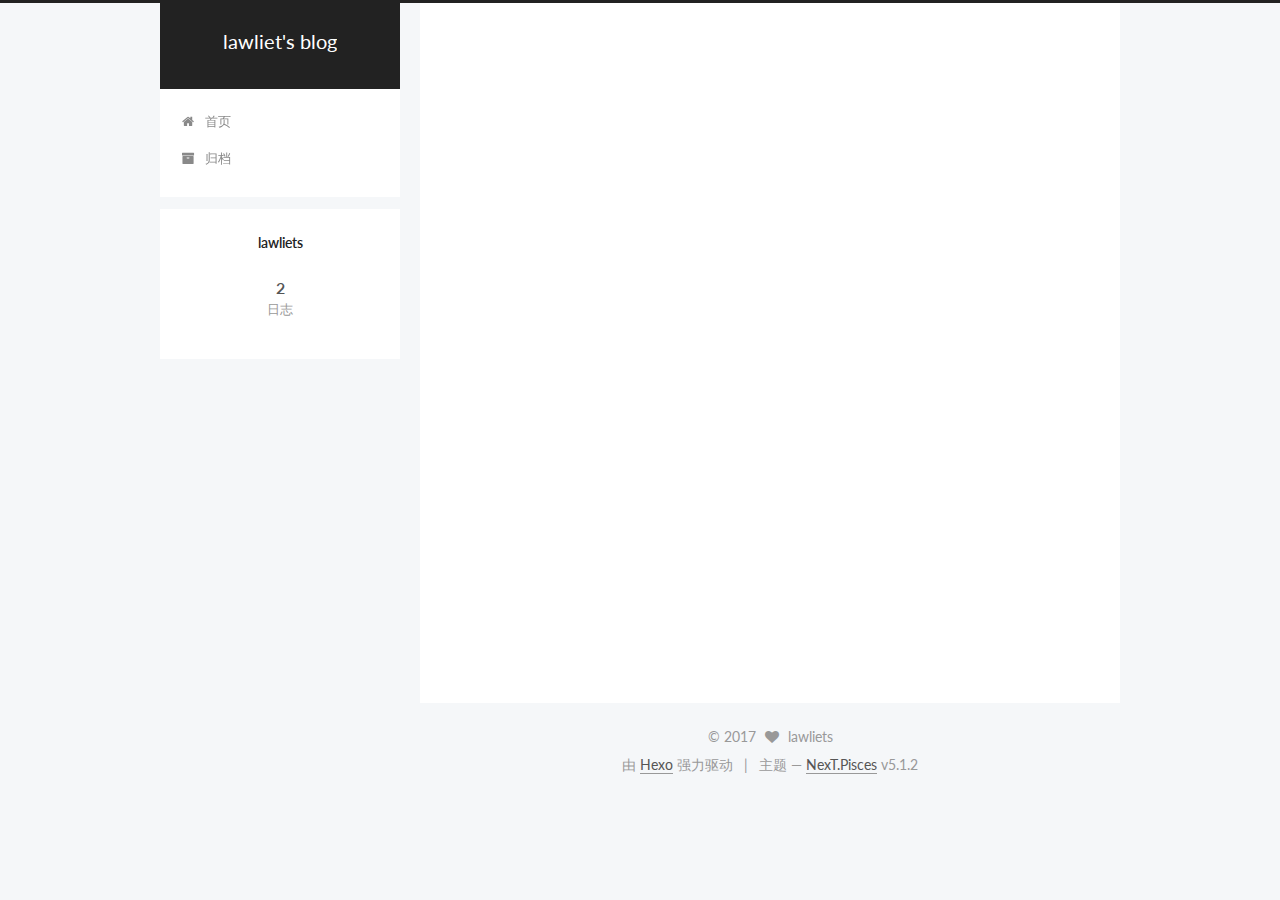
==== commit 7b69eb94: "Site updated: 2017-09-10 03:13:29" ====
--- a/archives/index.html
+++ b/archives/index.html
@@ -5,7 +5,7 @@
   
 
 
-<html class="theme-next muse use-motion" lang="zh-Hans">
+<html class="theme-next pisces use-motion" lang="zh-Hans">
 <head>
   <meta charset="UTF-8"/>
 <meta http-equiv="X-UA-Compatible" content="IE=edge" />
@@ -109,7 +109,7 @@
   var NexT = window.NexT || {};
   var CONFIG = {
     root: '/',
-    scheme: 'Muse',
+    scheme: 'Pisces',
     version: '5.1.2',
     sidebar: {"position":"left","display":"post","offset":12,"offset_float":12,"b2t":false,"scrollpercent":false,"onmobile":false},
     fancybox: true,
@@ -201,6 +201,16 @@
           </a>
         </li>
       
+        
+        <li class="menu-item menu-item-archives">
+          <a href="/archives/" rel="section">
+            
+              <i class="menu-item-icon fa fa-fw fa-archive"></i> <br />
+            
+            归档
+          </a>
+        </li>
+      
 
       
     </ul>
@@ -365,7 +375,7 @@
           
             <div class="site-state-item site-state-posts">
             
-              <a href="/archives">
+              <a href="/archives/">
             
                 <span class="site-state-item-count">2</span>
                 <span class="site-state-item-name">日志</span>
@@ -427,7 +437,7 @@
 
   <span class="post-meta-divider">|</span>
 
-  <div class="theme-info">主题 &mdash; <a class="theme-link" href="https://github.com/iissnan/hexo-theme-next">NexT.Muse</a> v5.1.2</div>
+  <div class="theme-info">主题 &mdash; <a class="theme-link" href="https://github.com/iissnan/hexo-theme-next">NexT.Pisces</a> v5.1.2</div>
 
 
         
@@ -511,6 +521,13 @@
   
   
 
+
+  <script type="text/javascript" src="/js/src/affix.js?v=5.1.2"></script>
+
+  <script type="text/javascript" src="/js/src/schemes/pisces.js?v=5.1.2"></script>
+
+
+
   <script type="text/javascript" src="/js/src/scrollspy.js?v=5.1.2"></script>
 <script type="text/javascript" src="/js/src/post-details.js?v=5.1.2"></script>
 
--- a/css/main.css
+++ b/css/main.css
@@ -189,7 +189,7 @@
   font-size: 14px;
   line-height: 2;
   color: #555;
-  background: #fff;
+  background: #f5f7f9;
 }
 @media (max-width: 767px) {
   body {
@@ -644,8 +644,8 @@
 @media (min-width: 992px) {
   .full-image.full-image.full-image {
     max-width: none;
-    width: 110%;
-    margin: 25px -5%;
+    width: 118%;
+    margin: 0 -9%;
   }
 }
 .blockquote-center,
@@ -933,7 +933,7 @@
   font-size: 14px;
   color: #fff;
   background: #222;
-  border: 2px solid #222;
+  border: 2px solid #555;
   text-decoration: none;
   border-radius: 0;
   transition-property: background-color;
@@ -944,8 +944,8 @@
 .btn:hover,
 .post-button .btn:hover {
   border-color: #222;
-  color: #222;
-  background: #fff;
+  color: #fff;
+  background: #222;
 }
 .btn-bar {
   display: block;
@@ -1050,7 +1050,7 @@
   width: 24px;
   background: #222;
   font-size: 12px;
-  opacity: 1;
+  opacity: 0.6;
   color: #fff;
   cursor: pointer;
   text-align: center;
@@ -1071,7 +1071,7 @@
   }
 }
 .back-to-top.back-to-top-on {
-  bottom: 19px;
+  bottom: 30px;
 }
 .header {
   background: transparent;
@@ -1120,7 +1120,7 @@
 .site-subtitle {
   margin-top: 10px;
   font-size: 13px;
-  color: #999;
+  color: #ddd;
 }
 .use-motion .brand {
   opacity: 0;
@@ -1193,7 +1193,8 @@
   transition-timing-function: ease-in-out;
   transition-delay: 0s;
 }
-.menu .menu-item a:hover {
+.menu .menu-item a:hover,
+.menu-item-active a {
   border-bottom-color: #222;
 }
 .menu .menu-item .fa {
@@ -1219,7 +1220,7 @@
 }
 .post-body .image-caption,
 .post-body .figure .caption {
-  margin: 10px auto 15px;
+  margin: -20px auto 15px;
   text-align: center;
   font-size: 14px;
   color: #999;
@@ -1316,8 +1317,8 @@
   padding: 3px;
   border: 1px solid #ddd;
 }
-.posts-expand .fancybox img {
-  margin: 0 auto;
+.posts-expand .post-body .fancybox img {
+  margin: 0 auto 25px;
 }
 @media (max-width: 767px) {
   .posts-collapse {
@@ -1539,10 +1540,10 @@
   margin-top: 50px;
 }
 .post-button .btn {
-  color: #fff;
+  color: #555;
   font-size: 14px;
-  background: #222;
-  border-radius: 0;
+  background: #fff;
+  border-radius: 2px;
   line-height: 2;
   margin: 0 4px 8px 4px;
 }
@@ -1734,20 +1735,20 @@
   display: block;
   margin: 0 auto;
   padding: 2px;
-  max-width: 96px;
+  max-width: 120px;
   height: auto;
-  border: 2px solid #333;
+  border: 1px solid #eee;
 }
 .site-author-name {
-  margin: 5px 0 0;
+  margin: 0;
   text-align: center;
-  color: #f5f5f5;
-  font-weight: normal;
+  color: #222;
+  font-weight: 600;
 }
 .site-description {
-  margin-top: 5px;
+  margin-top: 0;
   text-align: center;
-  font-size: 14px;
+  font-size: 13px;
   color: #999;
 }
 .site-state {
@@ -1759,7 +1760,7 @@
 .site-state-item {
   display: inline-block;
   padding: 0 15px;
-  border-left: 1px solid #333;
+  border-left: 1px solid #eee;
 }
 .site-state-item:first-child {
   border-left: none;
@@ -1772,11 +1773,11 @@
   text-align: center;
   color: inherit;
   font-weight: 600;
-  font-size: 18px;
+  font-size: 16px;
 }
 .site-state-item-name {
   font-size: 13px;
-  color: inherit;
+  color: #999;
 }
 .feed-link {
   margin-top: 20px;
@@ -1818,7 +1819,7 @@
   width: 4px;
   height: 4px;
   border-radius: 50%;
-  background: #26ff03;
+  background: #16abd6;
 }
 .links-of-blogroll {
   font-size: 13px;
@@ -1856,7 +1857,7 @@
   color: #555;
 }
 .sidebar-nav li:hover {
-  color: #f5f5f5;
+  color: #fc6423;
 }
 .page-post-detail .sidebar-nav-toc {
   padding: 0 5px;
@@ -1865,11 +1866,11 @@
   margin-left: 10px;
 }
 .sidebar-nav .sidebar-nav-active {
-  color: #87daff;
-  border-bottom-color: #87daff;
+  color: #fc6423;
+  border-bottom-color: #fc6423;
 }
 .sidebar-nav .sidebar-nav-active:hover {
-  color: #87daff;
+  color: #fc6423;
 }
 .sidebar-panel {
   display: none;
@@ -1902,12 +1903,12 @@
   transition-timing-function: ease-in-out;
   transition-delay: 0s;
   transition-property: all;
-  color: #999;
-  border-bottom-color: #555;
+  color: #666;
+  border-bottom-color: #ccc;
 }
 .post-toc ol a:hover {
-  color: #ccc;
-  border-bottom-color: #ccc;
+  color: #000;
+  border-bottom-color: #000;
 }
 .post-toc .nav-item {
   overflow: hidden;
@@ -1928,14 +1929,14 @@
   display: block;
 }
 .post-toc .nav .active > a {
-  color: #87daff;
-  border-bottom-color: #87daff;
+  color: #fc6423;
+  border-bottom-color: #fc6423;
 }
 .post-toc .nav .active-current > a {
-  color: #87daff;
+  color: #fc6423;
 }
 .post-toc .nav .active-current > a:hover {
-  color: #87daff;
+  color: #fc6423;
 }
 .footer {
   font-size: 14px;
@@ -2340,6 +2341,16 @@
   transform: translate(-50%, -50%);
   color: #ccc;
 }
+@media (min-width: 768px) and (max-width: 991px) {
+  .busuanzi-count {
+    width: auto;
+  }
+}
+@media (max-width: 767px) {
+  .busuanzi-count {
+    width: auto;
+  }
+}
 .site-uv,
 .site-pv,
 .page-pv {
@@ -2575,83 +2586,387 @@
   }
 }
 .page-post-detail .sidebar-toggle-line {
-  background: #87daff;
+  background: #fc6423;
 }
 .page-post-detail .comments {
   overflow: hidden;
 }
-@media (max-width: 767px) {
-  .header-inner,
-  .container .main-inner,
+.header {
+  position: relative;
+  margin: 0 auto;
+  width: 960px;
+}
+@media (min-width: 768px) and (max-width: 991px) {
+  .header {
+    width: auto;
+  }
+}
+@media (max-width: 767px) {
+  .header {
+    width: auto;
+  }
+}
+.header-inner {
+  position: absolute;
+  top: 0;
+  overflow: hidden;
+  padding: 0;
+  width: 240px;
+  background: #fff;
+  box-shadow: initial;
+  border-radius: initial;
+}
+@media (min-width: 1600px) {
+  .container .header-inner {
+    width: 240px;
+  }
+}
+@media (min-width: 768px) and (max-width: 991px) {
+  .header-inner {
+    position: relative;
+    width: auto;
+    border-radius: initial;
+  }
+}
+@media (max-width: 767px) {
+  .header-inner {
+    position: relative;
+    width: auto;
+    border-radius: initial;
+  }
+}
+.main:before,
+.main:after {
+  content: " ";
+  display: table;
+}
+.main:after {
+  clear: both;
+}
+.container .main-inner {
+  width: 960px;
+}
+@media (min-width: 768px) and (max-width: 991px) {
+  .container .main-inner {
+    width: auto;
+  }
+}
+@media (max-width: 767px) {
+  .container .main-inner {
+    width: auto;
+  }
+}
+.content-wrap {
+  float: right;
+  box-sizing: border-box;
+  padding: 40px;
+  width: 700px;
+  background: #fff;
+  min-height: 700px;
+  box-shadow: initial;
+  border-radius: initial;
+}
+@media (min-width: 768px) and (max-width: 991px) {
+  .content-wrap {
+    width: 100%;
+    padding: 20px;
+    border-radius: initial;
+  }
+}
+@media (max-width: 767px) {
+  .content-wrap {
+    width: 100%;
+    padding: 20px;
+    min-height: auto;
+    border-radius: initial;
+  }
+}
+.sidebar {
+  position: static;
+  float: left;
+  margin-top: 300px;
+  width: 240px;
+  background: #f5f7f9;
+  box-shadow: none;
+}
+@media (min-width: 768px) and (max-width: 991px) {
+  .sidebar {
+    display: none;
+  }
+}
+@media (max-width: 767px) {
+  .sidebar {
+    display: none;
+  }
+}
+.sidebar-toggle {
+  display: none;
+}
+.footer-inner {
+  width: 960px;
+  padding-left: 260px;
+}
+@media (min-width: 768px) and (max-width: 991px) {
   .footer-inner {
     width: auto;
-  }
-}
-embed {
-  display: block;
-  margin: 0px auto 25px auto;
-}
-.custom-logo .site-meta-headline {
-  text-align: center;
-}
-.custom-logo .brand {
+    padding-left: 0 !important;
+    padding-right: 0 !important;
+  }
+}
+@media (max-width: 767px) {
+  .footer-inner {
+    width: auto;
+    padding-left: 0 !important;
+    padding-right: 0 !important;
+  }
+}
+.sidebar-position-right .header-inner {
+  right: 0;
+}
+.sidebar-position-right .content-wrap {
+  float: left;
+}
+.sidebar-position-right .sidebar {
+  float: right;
+}
+.sidebar-position-right .footer-inner {
+  padding-left: 0;
+  padding-right: 260px;
+}
+.site-brand-wrapper {
+  position: relative;
+}
+.site-meta {
+  padding: 20px 0;
+  color: #fff;
+  background: #222;
+}
+@media (min-width: 768px) and (max-width: 991px) {
+  .site-meta {
+    box-shadow: 0 0 16px rgba(0,0,0,0.5);
+  }
+}
+@media (max-width: 767px) {
+  .site-meta {
+    box-shadow: 0 0 16px rgba(0,0,0,0.5);
+  }
+}
+.brand {
+  padding: 0;
   background: none;
 }
-.custom-logo .site-title {
-  margin: 10px auto 0;
-  font-size: 24px;
-  color: #222;
-}
-.custom-logo .site-title a {
-  border: none;
-}
-.custom-logo-image {
-  margin: 0 auto;
-  padding: 5px;
-  max-width: 150px;
-  background: #fff;
-}
-@media (max-width: 767px) {
-  .site-nav {
-    position: absolute;
-    left: 0;
-    top: 52px;
-    margin: 0;
-    width: 100%;
-    padding: 0;
-    background: #fff;
-    border-bottom: 1px solid #ddd;
-    z-index: 1;
-  }
-}
-@media (max-width: 767px) {
-  .menu {
-    text-align: left;
-  }
-}
-@media (max-width: 767px) {
-  .menu .menu-item {
-    display: block;
-    margin: 0 10px;
-    vertical-align: top;
-  }
-}
-@media (max-width: 767px) {
-  .menu .menu-item br {
-    display: none;
-  }
-}
-@media (max-width: 767px) {
-  .menu .menu-item a {
-    padding: 5px 10px;
-  }
-}
-.menu .menu-item .fa {
-  margin-right: 0;
+.brand:hover {
+  color: #fff;
+}
+.site-subtitle {
+  margin: 10px 10px 0;
+  font-weight: initial;
 }
 .site-search form {
   display: none;
 }
+.site-nav {
+  border-top: none;
+}
+@media (min-width: 768px) and (max-width: 991px) {
+  .site-nav {
+    display: none !important;
+  }
+}
+@media (min-width: 768px) and (max-width: 991px) {
+  .site-nav-on {
+    display: block !important;
+  }
+}
+.menu .menu-item {
+  display: block;
+  margin: 0;
+}
+.menu .menu-item a {
+  position: relative;
+  box-sizing: border-box;
+  padding: 5px 20px;
+  text-align: left;
+  line-height: inherit;
+  transition-property: background-color;
+  transition-duration: 0.2s;
+  transition-timing-function: ease-in-out;
+  transition-delay: 0s;
+}
+.menu .menu-item a:hover,
+.menu-item-active a {
+  background: #f9f9f9;
+  border-bottom-color: #fff;
+}
+.menu .menu-item br {
+  display: none;
+}
+.menu-item-active a:after {
+  content: " ";
+  position: absolute;
+  top: 50%;
+  margin-top: -3px;
+  right: 15px;
+  width: 6px;
+  height: 6px;
+  border-radius: 50%;
+  background-color: #bbb;
+}
+.btn-bar {
+  background-color: #fff;
+}
+.site-nav-toggle {
+  left: 20px;
+  top: 50%;
+  -webkit-transform: translateY(-50%);
+  -webkit-transform: translateY(-50%);
+  -moz-transform: translateY(-50%);
+  -ms-transform: translateY(-50%);
+  -o-transform: translateY(-50%);
+  transform: translateY(-50%);
+}
+@media (min-width: 768px) and (max-width: 991px) {
+  .site-nav-toggle {
+    display: block;
+  }
+}
+.use-motion .sidebar .motion-element {
+  opacity: 1;
+}
+.sidebar {
+  display: none;
+  right: auto;
+  bottom: auto;
+  -webkit-transform: none;
+}
+.sidebar-inner {
+  box-sizing: border-box;
+  width: 240px;
+  color: #555;
+  background: #fff;
+  box-shadow: initial;
+  border-radius: initial;
+}
+.sidebar-inner.affix {
+  position: fixed;
+  top: 12px;
+}
+.site-overview {
+  margin: 0 2px;
+  text-align: left;
+}
+.site-author:before,
+.site-author:after {
+  content: " ";
+  display: table;
+}
+.site-author:after {
+  clear: both;
+}
+.sidebar a {
+  color: #555;
+}
+.sidebar a:hover {
+  color: #222;
+}
+.links-of-author-item a:before {
+  display: none;
+}
+.links-of-author-item a {
+  border-bottom: none;
+  text-decoration: underline;
+}
+.feed-link {
+  border-top: 1px dotted #ccc;
+  border-bottom: 1px dotted #ccc;
+  text-align: center;
+}
+.feed-link a {
+  display: block;
+  color: #fc6423;
+  border: none;
+}
+.feed-link a:hover {
+  background: none;
+  color: #e34603;
+}
+.feed-link a:hover i {
+  color: #e34603;
+}
+.links-of-author {
+  display: flex;
+  flex-wrap: wrap;
+  justify-content: center;
+}
+.links-of-author-item {
+  margin: 5px 0 0;
+  width: 50%;
+}
+.links-of-author-item a {
+  max-width: 216px;
+  box-sizing: border-box;
+  display: inline-block;
+  margin-right: 0;
+  margin-bottom: 0;
+  padding: 0 5px;
+  overflow: hidden;
+  white-space: nowrap;
+  text-overflow: ellipsis;
+}
+.links-of-author-item a {
+  display: block;
+  text-decoration: none;
+}
+.links-of-author-item a:hover {
+  border-radius: 4px;
+  background: #eee;
+}
+.links-of-author-item .fa {
+  margin-right: 2px;
+  font-size: 16px;
+}
+.links-of-author-item .fa-globe {
+  font-size: 15px;
+}
+.links-of-blogroll {
+  text-align: center;
+  margin-top: 20px;
+  padding: 3px 0 0;
+  border-top: 1px dotted #ccc;
+}
+.links-of-blogroll-title {
+  margin-top: 0;
+}
+.links-of-blogroll-item {
+  padding: 0;
+}
+.links-of-blogroll-inline:before,
+.links-of-blogroll-inline:after {
+  content: " ";
+  display: table;
+}
+.links-of-blogroll-inline:after {
+  clear: both;
+}
 .links-of-blogroll-inline .links-of-blogroll-item {
-  display: inline-block;
-}
+  margin: 5px 0 0;
+  width: 50%;
+  display: inline-block;
+  width: unset;
+}
+.links-of-blogroll-inline .links-of-blogroll-item a {
+  max-width: 216px;
+  box-sizing: border-box;
+  display: inline-block;
+  margin-right: 0;
+  margin-bottom: 0;
+  padding: 0 5px;
+  overflow: hidden;
+  white-space: nowrap;
+  text-overflow: ellipsis;
+}
+@media (max-width: 767px) {
+  .post-body {
+    text-align: justify;
+  }
+}
